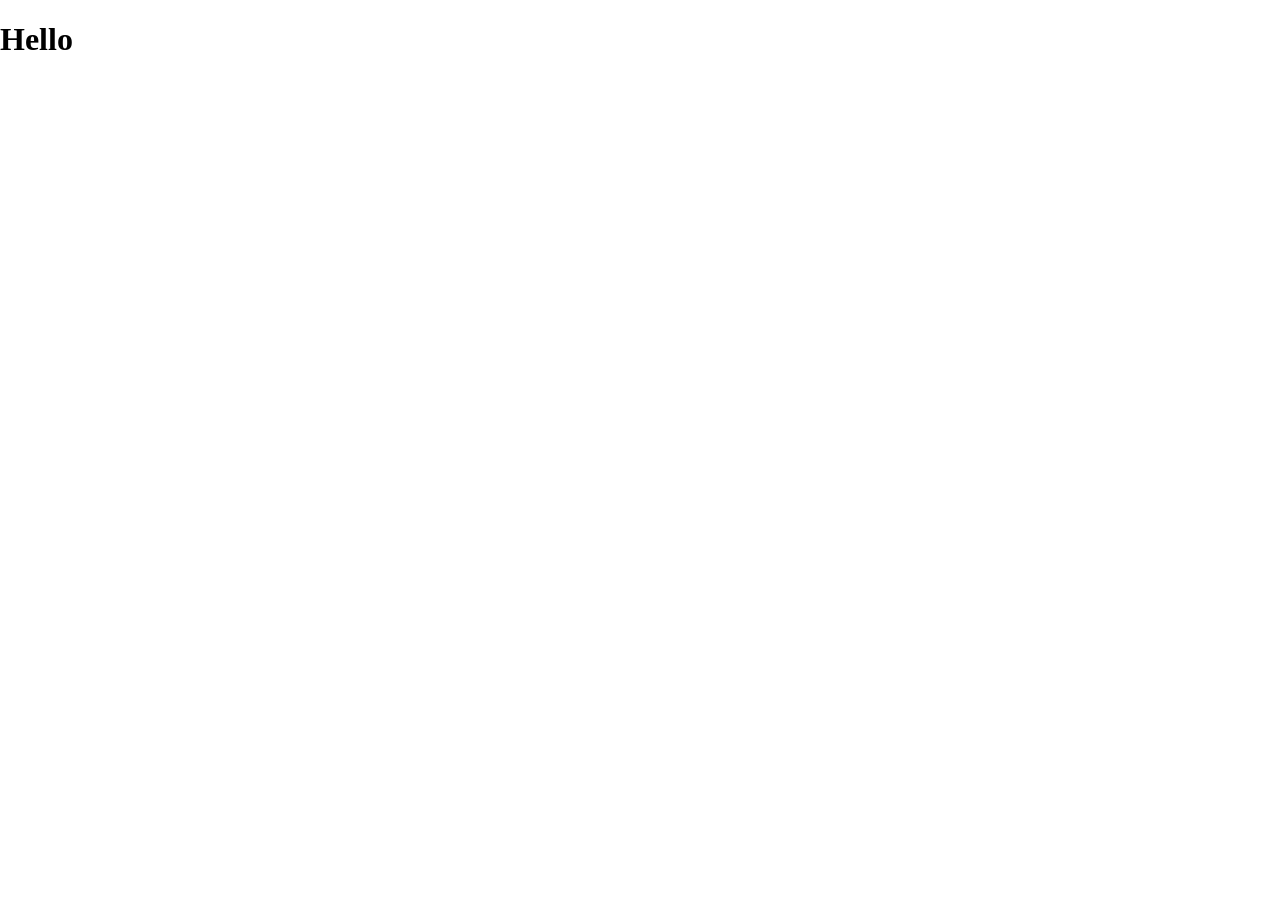
==== index.html @ 76da7040 "files created" ====
<!DOCTYPE html>
<html lang="en">
<head>
    <meta charset="UTF-8">
    <meta name="viewport" content="width=device-width, initial-scale=1.0">
    <title>Document</title>
    <link rel="stylesheet" href="style.css">
</head>
<body>
    <h1>Hello</h1>
    <script src="app.js"></script>
</body>
</html>
---- style.css ----
/* removing extra size border and marging */
body{
    margin: 0px;
    border: 0px;
    box-sizing: border-box;
}
/* removing extra size border and marging */
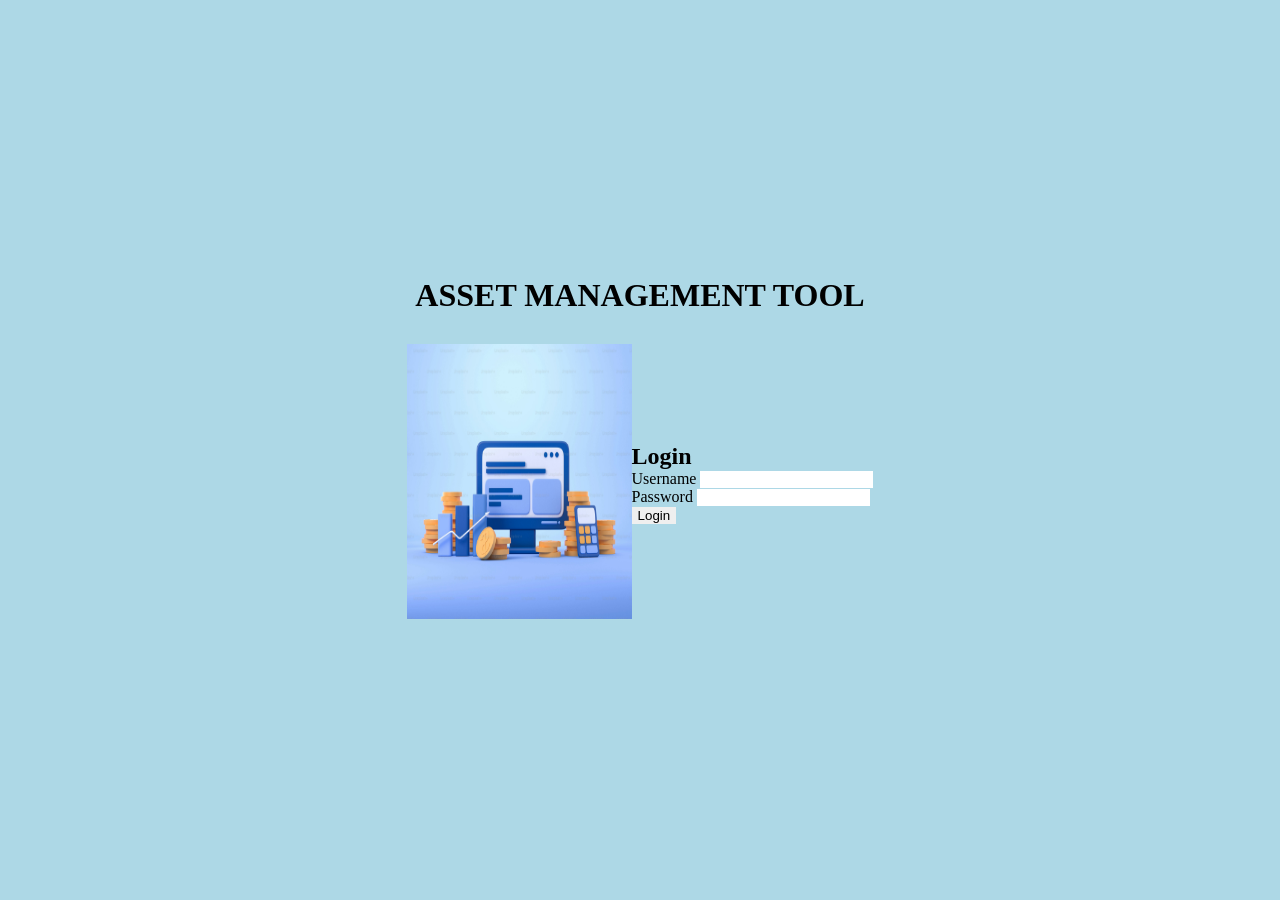
==== commit fe2ea970: "changes in conatiner" ====
--- a/index.html
+++ b/index.html
@@ -4,10 +4,43 @@
     <meta charset="UTF-8">
     <meta name="viewport" content="width=device-width, initial-scale=1.0">
     <title>Document</title>
-    <link rel="stylesheet" href="style.css">
+    <link rel="stylesheet" href="./style.css">
 </head>
 <body>
-    <h1>Hello</h1>
-    <script src="app.js"></script>
+    <div class="landingpage-main-conatiner">
+        <div class="landing-page-header-container">
+           <div class="landing-page-heading">
+            <h1>
+                ASSET MANAGEMENT TOOL
+            </h1>
+           </div> 
+        </div>
+        <div class="landing-page-login-container">
+            <div class="landing-page-login-image-conatiner">
+                 <img src="./Image Source/Asset Image.jpeg" alt="" class="logo-img">   
+            </div>
+            <div class="landing-page-login-details-container">
+                <div class="login-heading">
+                    <h2>
+                        Login
+                    </h2>
+                </div>
+                <div class="login-details">
+                    <div class="login-username">
+                        <label for="login-username">Username</label>
+                        <input type="text" name="" id="login-username">
+                    </div>
+                    <div class="login-password">
+                        <label for="login-password">Password</label>
+                        <input type="password" name="" id="login-password">
+                    </div>
+                </div>
+                <div class="login-button-conatiner">
+                    <button type="submit">Login</button>
+                </div>
+            </div>
+        </div>
+    </div>
+    <script src="./app.js"></script>
 </body>
 </html>
--- a/style.css
+++ b/style.css
@@ -1,7 +1,39 @@
 /* removing extra size border and marging */
-body{
+*{
     margin: 0px;
     border: 0px;
     box-sizing: border-box;
 }
-/* removing extra size border and marging */+/* removing extra size border and marging */
+
+/* background color added to main background container */
+.landingpage-main-conatiner{
+    background-color: #add8e6;
+    height: 100vh;
+    padding: 20px;
+    display: flex;
+    flex-direction: column;
+    align-items: center;
+    justify-content: center;
+    row-gap: 30px;
+}
+/* background color added to main background container */
+
+/* image size declaration section */
+.logo-img{
+    height: 275px;
+    width: 225px;
+}
+/* image size declaration section */
+
+
+.landing-page-login-container{
+    display: flex;
+    align-items: center;
+    justify-content: center;
+}
+
+.landing-page-login-details-container{
+    display: flex;
+    flex-direction: column;
+}
